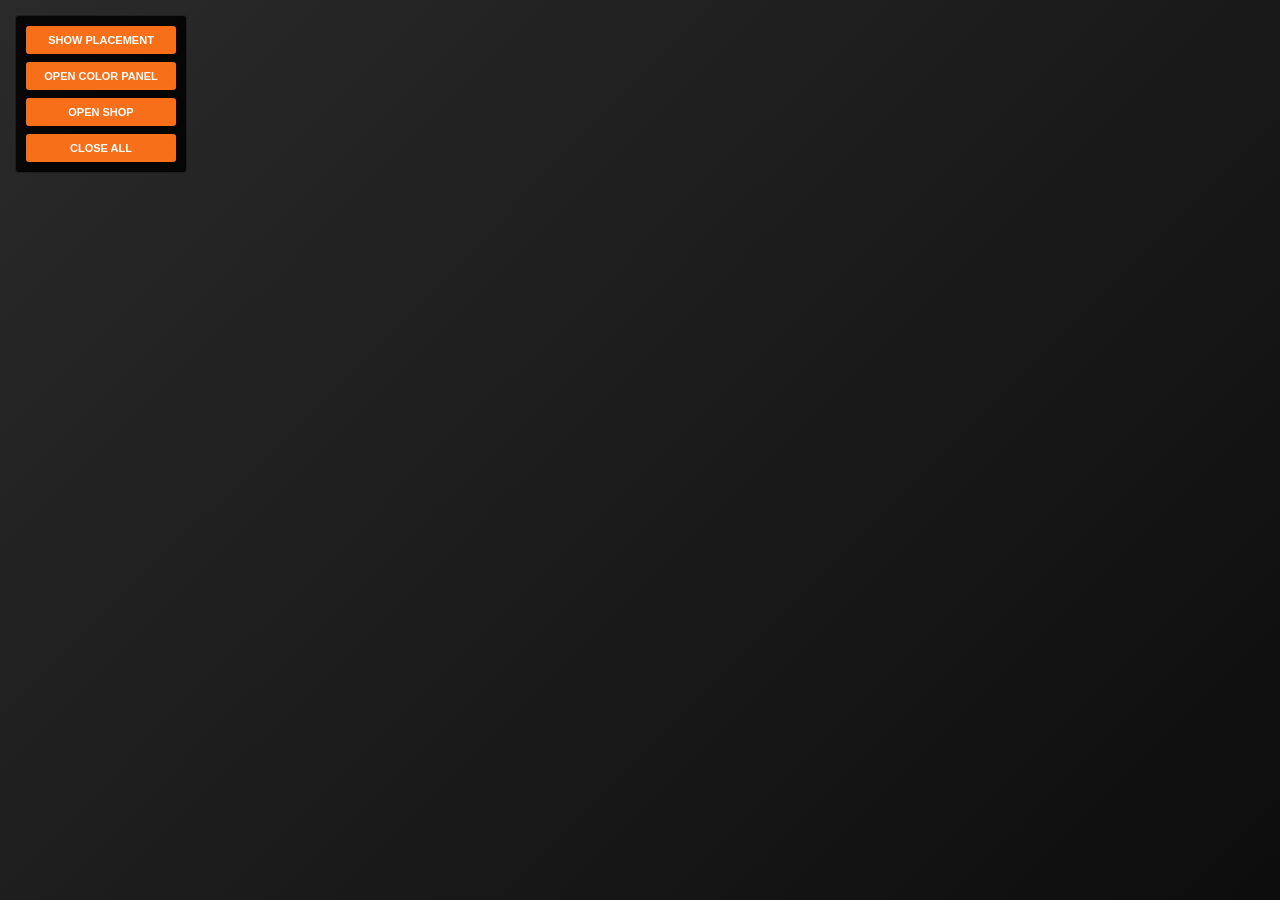
==== html/preview.html @ 8e9c678b "Add files via upload" ====
<!DOCTYPE html>
<html lang="en">
<head>
    <meta charset="UTF-8">
    <meta name="viewport" content="width=device-width, initial-scale=1.0">
    <title>CB Lighting - UI Preview</title>
    <link rel="stylesheet" href="https://cdnjs.cloudflare.com/ajax/libs/font-awesome/6.4.0/css/all.min.css">
    <style>
        body {
            margin: 0;
            padding: 0;
            font-family: 'Segoe UI', Roboto, Arial, sans-serif;
            background-color: #121212;
            background-image: linear-gradient(135deg, #2a2a2a 0%, #0d0d0d 100%);
            overflow: hidden;
            color: #fff;
            height: 100vh;
        }

        /* --- Dev Menu for Preview --- */
        #dev-menu {
            position: fixed;
            top: 15px;
            left: 15px;
            background: rgba(0, 0, 0, 0.85);
            border: 1px solid rgba(255, 255, 255, 0.1);
            padding: 10px;
            border-radius: 4px;
            display: flex;
            flex-direction: column;
            gap: 8px;
            z-index: 9999;
        }
        #dev-menu button {
            background: #F86F1A;
            color: #fff;
            border: none;
            padding: 8px 12px;
            border-radius: 3px;
            cursor: pointer;
            font-weight: 700;
            text-transform: uppercase;
            font-size: 11px;
            min-width: 150px;
        }
        #dev-menu button:hover {
            background: #d65f12;
        }

        #container {
            width: 100vw;
            height: 100vh;
            position: absolute;
            top: 0;
            left: 0;
            pointer-events: none;
        }

        /* =============================================
           1. Placement UI (Floating Keycaps Style)
           ============================================= */
        #placement-ui {
            position: absolute;
            bottom: 8%;
            left: 50%;
            transform: translateX(-50%);
            display: none; /* Hidden by default for preview */
            flex-direction: column;
            align-items: center;
            gap: 18px;
            pointer-events: all;
        }
        .ui-title {
            background: transparent;
            padding: 0;
            margin-bottom: 5px; /* Added slight margin since the line is gone */
            color: rgba(255, 255, 255, 0.95);
            font-size: 13px;
            font-weight: 800;
            letter-spacing: 3px;
            text-transform: uppercase;
            text-shadow: 0 2px 8px rgba(0,0,0,0.9);
            position: relative;
        }
        
        /* Line removed */
        
        .ui-card {
            background: transparent !important;
            border: none !important;
            box-shadow: none !important;
            padding: 0;
            border-radius: 0;
            backdrop-filter: none !important;
        }
        #ui-controls {
            display: flex;
            flex-direction: row;
            align-items: center;
            gap: 0;
        }
        .control-group {
            display: flex;
            flex-direction: column;
            align-items: center;
            gap: 8px;
            padding: 0 18px;
        }
        .control-divider {
            width: 1px;
            height: 40px;
            background: linear-gradient(to bottom, transparent, rgba(255, 255, 255, 0.15), transparent);
        }
        .control-btn {
            background: transparent;
            border: none;
            display: flex;
            flex-direction: column;
            align-items: center;
            gap: 10px;
        }
        .control-btn .ctrl-key {
            background: linear-gradient(145deg, #ffffff, #e6e6e6);
            color: #1a1a1a;
            min-width: 42px;
            height: 42px;
            padding: 0 10px;
            display: flex;
            align-items: center;
            justify-content: center;
            border-radius: 8px;
            font-size: 14px;
            font-weight: 800;
            box-shadow: 
                0 4px 6px rgba(0,0,0,0.4), 
                0 2px 4px rgba(0,0,0,0.3),
                inset 0 -2px 0 rgba(0,0,0,0.1),
                inset 0 1px 0 rgba(255,255,255,0.8);
            box-sizing: border-box;
        }
        .control-btn .ctrl-text {
            color: rgba(255, 255, 255, 0.85);
            font-size: 10px;
            font-weight: 700;
            text-transform: uppercase;
            letter-spacing: 1px;
            text-shadow: 0 1px 4px rgba(0,0,0,0.8); 
            white-space: nowrap;
        }

        /* =============================================
           GTA V Native UI Shared Styles (Semi-circle 10% Orange Gradient)
           ============================================= */
        .gta-ui-card {
            /* 50% transparency black with a 10% orange radial gradient at the bottom */
            background: radial-gradient(circle at 50% 120%, rgba(248, 111, 26, 0.1) 0%, rgba(0, 0, 0, 0.5) 60%);
            backdrop-filter: blur(6px);
            border: 1px solid rgba(255,255,255,0.05);
            border-radius: 4px;
            box-shadow: 0 0 20px rgba(0,0,0,0.5);
            color: #fff;
        }

        .gta-label {
            color: rgba(255,255,255,0.6);
            font-size: 11px;
            font-weight: 700;
            text-transform: uppercase;
            letter-spacing: 0.5px;
        }
        .gta-action {
            color: #F86F1A;
            font-size: 11px;
            font-weight: 700;
            text-transform: uppercase;
            cursor: pointer;
        }
        .gta-title {
            color: #ffffff;
            font-size: 18px;
            font-weight: 800;
            margin: 0;
            text-transform: uppercase;
            letter-spacing: -0.5px;
        }
        .gta-btn {
            background: #F86F1A;
            color: #fff;
            border: none;
            padding: 10px 20px;
            border-radius: 3px;
            font-size: 12px;
            font-weight: 700;
            text-transform: uppercase;
            cursor: pointer;
            transition: background 0.2s;
        }
        .gta-btn:hover { background: #d65f12; }
        .gta-btn-ghost {
            background: transparent;
            color: #F86F1A;
            border: 1px solid #F86F1A;
            padding: 8px 16px;
            border-radius: 3px;
            font-size: 12px;
            font-weight: 700;
            text-transform: uppercase;
            cursor: pointer;
        }
        .gta-btn-ghost:hover { background: rgba(248, 111, 26, 0.1); }

        /* =============================================
           2. Control Panel UI (GTA V Style)
           ============================================= */
        #control-panel-ui {
            position: absolute;
            top: 50%;
            left: 50%;
            transform: translate(-50%, -50%);
            pointer-events: all;
            display: none; /* Hidden by default for preview */
            width: 380px;
        }
        .cp-header {
            display: flex;
            justify-content: space-between;
            align-items: center;
            padding: 12px 20px;
            border-bottom: 1px solid rgba(255,255,255,0.1);
        }
        .cp-body {
            padding: 20px;
            display: flex;
            gap: 20px;
        }
        .cp-wheel-container {
            position: relative;
            width: 140px;
            height: 140px;
            flex-shrink: 0;
        }
        #color-wheel {
            width: 140px;
            height: 140px;
            border-radius: 50%;
            cursor: crosshair;
        }
        #wheel-cursor {
            position: absolute;
            width: 12px;
            height: 12px;
            border: 2px solid #fff;
            border-radius: 50%;
            pointer-events: none;
            transform: translate(-50%, -50%);
            top: 50%;
            left: 50%;
        }
        .cp-sliders {
            display: flex;
            flex-direction: column;
            gap: 15px;
            flex-grow: 1;
            justify-content: center;
        }
        .cp-slider-block {
            display: flex;
            flex-direction: column;
            gap: 5px;
        }
        .cp-slider-label {
            display: flex;
            justify-content: space-between;
            font-size: 11px;
            color: rgba(255,255,255,0.6);
            font-weight: 700;
            text-transform: uppercase;
        }
        .cp-slider-label span:last-child {
            color: #fff;
        }
        .cp-slider-track {
            position: relative;
            width: 100%;
            height: 8px;
            background: #111;
            border-radius: 4px;
            cursor: pointer;
        }
        .cp-slider-fill {
            position: absolute;
            height: 100%;
            border-radius: 4px;
            background: rgba(255,255,255,0.8);
        }
        .cp-slider-handle {
            position: absolute;
            width: 14px;
            height: 14px;
            background: #fff;
            border-radius: 50%;
            top: 50%;
            transform: translate(-50%, -50%);
            box-shadow: 0 0 2px rgba(0,0,0,0.8);
        }
        .cp-footer {
            padding: 15px 20px;
            display: flex;
            justify-content: space-between;
            gap: 10px;
            border-top: 1px solid rgba(255,255,255,0.1);
        }
        .cp-footer button {
            flex: 1;
            padding: 8px;
            font-size: 11px;
        }

        /* =============================================
           3. Shop UI (GTA V Style)
           ============================================= */
        #shop-ui {
            position: absolute;
            top: 0;
            left: 0;
            width: 100%;
            height: 100%;
            display: none; /* Hidden by default for preview */
            justify-content: center;
            align-items: center;
            pointer-events: all;
            background: rgba(0,0,0,0.6);
            backdrop-filter: blur(2px);
        }
        .shop-card {
            width: 450px;
            max-height: 80vh;
            overflow: hidden;
            display: flex;
            flex-direction: column;
        }
        .shop-header {
            display: flex;
            justify-content: space-between;
            align-items: center;
            padding: 12px 20px;
            border-bottom: 1px solid rgba(255,255,255,0.05);
        }
        .shop-items-container {
            overflow-y: auto;
            flex-grow: 1;
        }
        .shop-item {
            padding: 15px 20px;
            display: flex;
            gap: 15px;
            align-items: center;
            border-bottom: 1px solid rgba(255,255,255,0.05);
        }
        .shop-item-icon {
            width: 60px;
            height: 60px;
            background: rgba(255,255,255,0.05);
            border: 1px solid rgba(255,255,255,0.1);
            display: flex;
            align-items: center;
            justify-content: center;
            flex-shrink: 0;
            font-size: 24px;
            color: #F86F1A;
        }
        .shop-item-details {
            flex-grow: 1;
            display: flex;
            flex-direction: column;
        }
        .item-info h3 {
            margin: 0 0 4px 0;
            color: #fff;
            font-size: 15px;
            font-weight: 700;
            text-transform: uppercase;
        }
        .item-info p {
            margin: 0;
            color: rgba(255,255,255,0.6);
            font-size: 12px;
            line-height: 1.3;
        }
        .shop-item-actions {
            display: flex;
            flex-direction: column;
            align-items: flex-end;
            gap: 8px;
        }
        .item-price {
            color: #fff;
            font-size: 14px;
            font-weight: 700;
        }
        .coming-soon {
            opacity: 0.5;
            pointer-events: none;
        }
        .coming-soon-tag {
            color: rgba(255,255,255,0.6);
            font-size: 11px;
            font-weight: 700;
            text-transform: uppercase;
            border: 1px solid rgba(255,255,255,0.2);
            padding: 4px 8px;
            border-radius: 3px;
        }
        .shop-footer {
            padding: 15px 20px;
            display: flex;
            justify-content: space-between;
            align-items: center;
            border-top: 1px solid rgba(255,255,255,0.1);
        }
        .shop-price {
            color: rgba(255,255,255,0.8);
            font-size: 11px;
            font-weight: 700;
            text-transform: uppercase;
        }
        .shop-price span {
            color: #fff;
            font-size: 16px;
            margin-left: 5px;
        }
    </style>
</head>
<body>
    <div id="dev-menu">
        <button onclick="mockShowPlacement()">Show Placement</button>
        <button onclick="mockOpenControl()">Open Color Panel</button>
        <button onclick="mockOpenShop()">Open Shop</button>
        <button onclick="closeAll()">Close All</button>
    </div>

    <div id="container">
        <!-- 1. Placement UI -->
        <div id="placement-ui">
            <div class="ui-title">LIGHTING CONTROLS</div>
            <div class="ui-card">
                <div id="ui-controls">
                    <div class="control-group">
                        <div class="control-btn">
                            <div class="ctrl-key">E</div>
                            <div class="ctrl-text">Place</div>
                        </div>
                    </div>
                    <div class="control-divider"></div>
                    <div class="control-group">
                        <div class="control-btn">
                            <div class="ctrl-key">BACK</div>
                            <div class="ctrl-text">Cancel</div>
                        </div>
                    </div>
                    <div class="control-divider"></div>
                    <div class="control-group">
                        <div class="control-btn">
                            <div class="ctrl-key">↑</div>
                            <div class="ctrl-text">Height Up</div>
                        </div>
                    </div>
                    <div class="control-divider"></div>
                    <div class="control-group">
                        <div class="control-btn">
                            <div class="ctrl-key">↓</div>
                            <div class="ctrl-text">Height Down</div>
                        </div>
                    </div>
                    <div class="control-divider"></div>
                    <div class="control-group">
                        <div class="control-btn">
                            <div class="ctrl-key">←</div>
                            <div class="ctrl-text">Rotate</div>
                        </div>
                    </div>
                </div>
            </div>
        </div>

        <!-- 2. Control Panel UI -->
        <div id="control-panel-ui" class="gta-ui-card">
            <div class="cp-header">
                <div class="gta-title">LIGHTING CONTROL</div>
                <span class="gta-action" onclick="mockCloseControl()">Close</span>
            </div>
            <div class="cp-body">
                <div class="cp-wheel-container">
                    <canvas id="color-wheel" width="140" height="140"></canvas>
                    <div id="wheel-cursor"></div>
                </div>
                <div class="cp-sliders">
                    <div class="cp-slider-block">
                        <div class="cp-slider-label">
                            <span>Brightness</span>
                            <span>8.0</span>
                        </div>
                        <div class="cp-slider-track">
                            <div class="cp-slider-fill" style="width: 80%;"></div>
                            <div class="cp-slider-handle" style="left: 80%;"></div>
                        </div>
                    </div>
                    <div class="cp-slider-block">
                        <div class="cp-slider-label">
                            <span>Distance</span>
                            <span>25.0</span>
                        </div>
                        <div class="cp-slider-track">
                            <div class="cp-slider-fill" style="width: 50%;"></div>
                            <div class="cp-slider-handle" style="left: 50%;"></div>
                        </div>
                    </div>
                    <div class="cp-slider-block">
                        <div class="cp-slider-label">
                            <span>Width</span>
                            <span>25.0</span>
                        </div>
                        <div class="cp-slider-track">
                            <div class="cp-slider-fill" style="width: 50%;"></div>
                            <div class="cp-slider-handle" style="left: 50%;"></div>
                        </div>
                    </div>
                </div>
            </div>
            <div class="cp-footer">
                <button class="gta-btn-ghost">Sync All</button>
                <button class="gta-btn-ghost">Cancel</button>
                <button class="gta-btn">Save</button>
            </div>
        </div>

        <!-- 3. Shop UI -->
        <div id="shop-ui">
            <div class="shop-card gta-ui-card">
                <div class="shop-header">
                    <div class="gta-title">STUDIO EQUIPMENT</div>
                    <span class="gta-action" onclick="mockCloseShop()">Close</span>
                </div>
                <div class="shop-items-container">
                    <div class="shop-item">
                        <div class="shop-item-icon">
                            <i class="fa-solid fa-lightbulb"></i>
                        </div>
                        <div class="shop-item-details">
                            <div class="item-info">
                                <h3>Studio Light</h3>
                                <p>High-end RGB studio light with precise placement.</p>
                            </div>
                        </div>
                        <div class="shop-item-actions">
                            <div class="item-price">$500</div>
                            <button class="gta-btn-ghost">Add to Cart</button>
                        </div>
                    </div>

                    <div class="shop-item coming-soon">
                        <div class="shop-item-icon">
                            <i class="fa-solid fa-question"></i>
                        </div>
                        <div class="shop-item-details">
                            <div class="item-info">
                                <h3>Omni Tube Light</h3>
                                <p>360-degree omni-directional tube light.</p>
                            </div>
                        </div>
                        <div class="shop-item-actions">
                            <div class="item-price">$750</div>
                            <div class="coming-soon-tag">Coming Soon</div>
                        </div>
                    </div>
                </div>
                <div class="shop-footer">
                    <div class="shop-price">Total: <span>$0</span></div>
                    <button class="gta-btn">Checkout</button>
                </div>
            </div>
        </div>
    </div>

    <script>
        // Mock Dev Functions
        function closeAll() {
            document.getElementById('placement-ui').style.display = 'none';
            document.getElementById('control-panel-ui').style.display = 'none';
            document.getElementById('shop-ui').style.display = 'none';
        }
        function mockShowPlacement() { closeAll(); document.getElementById('placement-ui').style.display = 'flex'; }
        function mockOpenControl() { closeAll(); document.getElementById('control-panel-ui').style.display = 'block'; drawColorWheel(); }
        function mockCloseControl() { document.getElementById('control-panel-ui').style.display = 'none'; }
        function mockOpenShop() { closeAll(); document.getElementById('shop-ui').style.display = 'flex'; }
        function mockCloseShop() { document.getElementById('shop-ui').style.display = 'none'; }

        // Canvas Logic
        const wheelCanvas = document.getElementById('color-wheel');
        const wheelCtx = wheelCanvas.getContext('2d');
        const wheelSize = wheelCanvas.width;
        const wheelCenter = wheelSize / 2;

        function hsvToRgb(h, s, v) {
            let r, g, b;
            let i = Math.floor(h / 60) % 6;
            let f = h / 60 - Math.floor(h / 60);
            let p = v * (1 - s);
            let q = v * (1 - f * s);
            let t = v * (1 - (1 - f) * s);
            switch(i) {
                case 0: r = v; g = t; b = p; break;
                case 1: r = q; g = v; b = p; break;
                case 2: r = p; g = v; b = t; break;
                case 3: r = p; g = q; b = v; break;
                case 4: r = t; g = p; b = v; break;
                case 5: r = v; g = p; b = q; break;
            }
            return [Math.round(r * 255), Math.round(g * 255), Math.round(b * 255)];
        }

        function drawColorWheel() {
            const img = wheelCtx.createImageData(wheelSize, wheelSize);
            for(let y = 0; y < wheelSize; y++) {
                for(let x = 0; x < wheelSize; x++) {
                    const i = (y * wheelSize + x) * 4;
                    const dx = x - wheelCenter;
                    const dy = y - wheelCenter;
                    const dist = Math.sqrt(dx*dx + dy*dy);
                    if(dist <= wheelCenter) {
                        let angle = Math.atan2(dy, dx);
                        if(angle < 0) angle += Math.PI * 2;
                        let hue = (angle * 180 / Math.PI);
                        let sat = dist / wheelCenter;
                        let [r, g, b] = hsvToRgb(hue, sat, 1);
                        img.data[i] = r;
                        img.data[i+1] = g;
                        img.data[i+2] = b;
                        img.data[i+3] = 255;
                    }
                }
            }
            wheelCtx.putImageData(img, 0, 0);
        }
    </script>
</body>
</html>
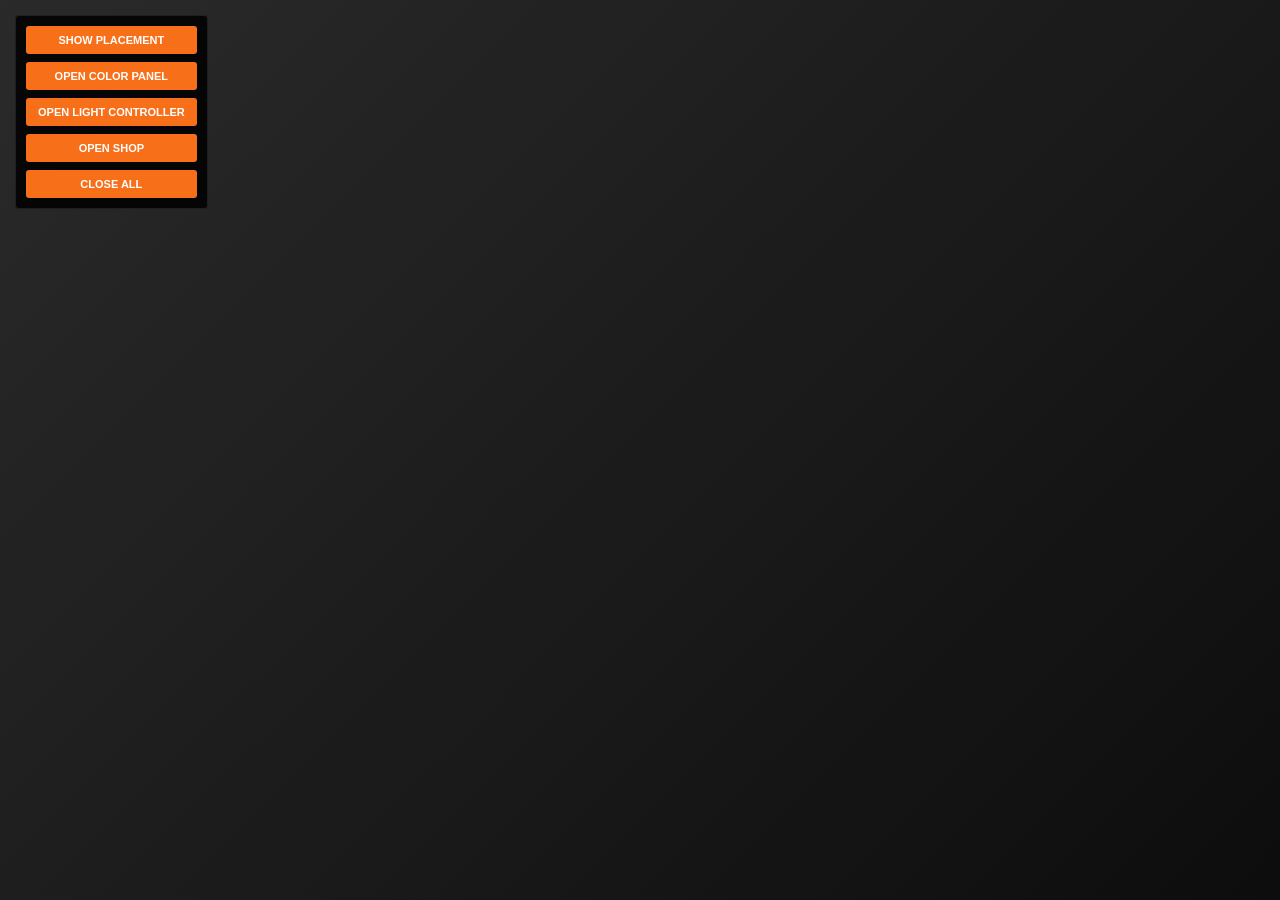
==== commit e6e6266c: "Add files via upload Updated NUI & Added Light Control Tablet." ====
--- a/html/preview.html
+++ b/html/preview.html
@@ -1,647 +1,787 @@
-<!DOCTYPE html>
-<html lang="en">
-<head>
-    <meta charset="UTF-8">
-    <meta name="viewport" content="width=device-width, initial-scale=1.0">
-    <title>CB Lighting - UI Preview</title>
-    <link rel="stylesheet" href="https://cdnjs.cloudflare.com/ajax/libs/font-awesome/6.4.0/css/all.min.css">
-    <style>
-        body {
-            margin: 0;
-            padding: 0;
-            font-family: 'Segoe UI', Roboto, Arial, sans-serif;
-            background-color: #121212;
-            background-image: linear-gradient(135deg, #2a2a2a 0%, #0d0d0d 100%);
-            overflow: hidden;
-            color: #fff;
-            height: 100vh;
-        }
-
-        /* --- Dev Menu for Preview --- */
-        #dev-menu {
-            position: fixed;
-            top: 15px;
-            left: 15px;
-            background: rgba(0, 0, 0, 0.85);
-            border: 1px solid rgba(255, 255, 255, 0.1);
-            padding: 10px;
-            border-radius: 4px;
-            display: flex;
-            flex-direction: column;
-            gap: 8px;
-            z-index: 9999;
-        }
-        #dev-menu button {
-            background: #F86F1A;
-            color: #fff;
-            border: none;
-            padding: 8px 12px;
-            border-radius: 3px;
-            cursor: pointer;
-            font-weight: 700;
-            text-transform: uppercase;
-            font-size: 11px;
-            min-width: 150px;
-        }
-        #dev-menu button:hover {
-            background: #d65f12;
-        }
-
-        #container {
-            width: 100vw;
-            height: 100vh;
-            position: absolute;
-            top: 0;
-            left: 0;
-            pointer-events: none;
-        }
-
-        /* =============================================
-           1. Placement UI (Floating Keycaps Style)
-           ============================================= */
-        #placement-ui {
-            position: absolute;
-            bottom: 8%;
-            left: 50%;
-            transform: translateX(-50%);
-            display: none; /* Hidden by default for preview */
-            flex-direction: column;
-            align-items: center;
-            gap: 18px;
-            pointer-events: all;
-        }
-        .ui-title {
-            background: transparent;
-            padding: 0;
-            margin-bottom: 5px; /* Added slight margin since the line is gone */
-            color: rgba(255, 255, 255, 0.95);
-            font-size: 13px;
-            font-weight: 800;
-            letter-spacing: 3px;
-            text-transform: uppercase;
-            text-shadow: 0 2px 8px rgba(0,0,0,0.9);
-            position: relative;
-        }
-        
-        /* Line removed */
-        
-        .ui-card {
-            background: transparent !important;
-            border: none !important;
-            box-shadow: none !important;
-            padding: 0;
-            border-radius: 0;
-            backdrop-filter: none !important;
-        }
-        #ui-controls {
-            display: flex;
-            flex-direction: row;
-            align-items: center;
-            gap: 0;
-        }
-        .control-group {
-            display: flex;
-            flex-direction: column;
-            align-items: center;
-            gap: 8px;
-            padding: 0 18px;
-        }
-        .control-divider {
-            width: 1px;
-            height: 40px;
-            background: linear-gradient(to bottom, transparent, rgba(255, 255, 255, 0.15), transparent);
-        }
-        .control-btn {
-            background: transparent;
-            border: none;
-            display: flex;
-            flex-direction: column;
-            align-items: center;
-            gap: 10px;
-        }
-        .control-btn .ctrl-key {
-            background: linear-gradient(145deg, #ffffff, #e6e6e6);
-            color: #1a1a1a;
-            min-width: 42px;
-            height: 42px;
-            padding: 0 10px;
-            display: flex;
-            align-items: center;
-            justify-content: center;
-            border-radius: 8px;
-            font-size: 14px;
-            font-weight: 800;
-            box-shadow: 
-                0 4px 6px rgba(0,0,0,0.4), 
-                0 2px 4px rgba(0,0,0,0.3),
-                inset 0 -2px 0 rgba(0,0,0,0.1),
-                inset 0 1px 0 rgba(255,255,255,0.8);
-            box-sizing: border-box;
-        }
-        .control-btn .ctrl-text {
-            color: rgba(255, 255, 255, 0.85);
-            font-size: 10px;
-            font-weight: 700;
-            text-transform: uppercase;
-            letter-spacing: 1px;
-            text-shadow: 0 1px 4px rgba(0,0,0,0.8); 
-            white-space: nowrap;
-        }
-
-        /* =============================================
-           GTA V Native UI Shared Styles (Semi-circle 10% Orange Gradient)
-           ============================================= */
-        .gta-ui-card {
-            /* 50% transparency black with a 10% orange radial gradient at the bottom */
-            background: radial-gradient(circle at 50% 120%, rgba(248, 111, 26, 0.1) 0%, rgba(0, 0, 0, 0.5) 60%);
-            backdrop-filter: blur(6px);
-            border: 1px solid rgba(255,255,255,0.05);
-            border-radius: 4px;
-            box-shadow: 0 0 20px rgba(0,0,0,0.5);
-            color: #fff;
-        }
-
-        .gta-label {
-            color: rgba(255,255,255,0.6);
-            font-size: 11px;
-            font-weight: 700;
-            text-transform: uppercase;
-            letter-spacing: 0.5px;
-        }
-        .gta-action {
-            color: #F86F1A;
-            font-size: 11px;
-            font-weight: 700;
-            text-transform: uppercase;
-            cursor: pointer;
-        }
-        .gta-title {
-            color: #ffffff;
-            font-size: 18px;
-            font-weight: 800;
-            margin: 0;
-            text-transform: uppercase;
-            letter-spacing: -0.5px;
-        }
-        .gta-btn {
-            background: #F86F1A;
-            color: #fff;
-            border: none;
-            padding: 10px 20px;
-            border-radius: 3px;
-            font-size: 12px;
-            font-weight: 700;
-            text-transform: uppercase;
-            cursor: pointer;
-            transition: background 0.2s;
-        }
-        .gta-btn:hover { background: #d65f12; }
-        .gta-btn-ghost {
-            background: transparent;
-            color: #F86F1A;
-            border: 1px solid #F86F1A;
-            padding: 8px 16px;
-            border-radius: 3px;
-            font-size: 12px;
-            font-weight: 700;
-            text-transform: uppercase;
-            cursor: pointer;
-        }
-        .gta-btn-ghost:hover { background: rgba(248, 111, 26, 0.1); }
-
-        /* =============================================
-           2. Control Panel UI (GTA V Style)
-           ============================================= */
-        #control-panel-ui {
-            position: absolute;
-            top: 50%;
-            left: 50%;
-            transform: translate(-50%, -50%);
-            pointer-events: all;
-            display: none; /* Hidden by default for preview */
-            width: 380px;
-        }
-        .cp-header {
-            display: flex;
-            justify-content: space-between;
-            align-items: center;
-            padding: 12px 20px;
-            border-bottom: 1px solid rgba(255,255,255,0.1);
-        }
-        .cp-body {
-            padding: 20px;
-            display: flex;
-            gap: 20px;
-        }
-        .cp-wheel-container {
-            position: relative;
-            width: 140px;
-            height: 140px;
-            flex-shrink: 0;
-        }
-        #color-wheel {
-            width: 140px;
-            height: 140px;
-            border-radius: 50%;
-            cursor: crosshair;
-        }
-        #wheel-cursor {
-            position: absolute;
-            width: 12px;
-            height: 12px;
-            border: 2px solid #fff;
-            border-radius: 50%;
-            pointer-events: none;
-            transform: translate(-50%, -50%);
-            top: 50%;
-            left: 50%;
-        }
-        .cp-sliders {
-            display: flex;
-            flex-direction: column;
-            gap: 15px;
-            flex-grow: 1;
-            justify-content: center;
-        }
-        .cp-slider-block {
-            display: flex;
-            flex-direction: column;
-            gap: 5px;
-        }
-        .cp-slider-label {
-            display: flex;
-            justify-content: space-between;
-            font-size: 11px;
-            color: rgba(255,255,255,0.6);
-            font-weight: 700;
-            text-transform: uppercase;
-        }
-        .cp-slider-label span:last-child {
-            color: #fff;
-        }
-        .cp-slider-track {
-            position: relative;
-            width: 100%;
-            height: 8px;
-            background: #111;
-            border-radius: 4px;
-            cursor: pointer;
-        }
-        .cp-slider-fill {
-            position: absolute;
-            height: 100%;
-            border-radius: 4px;
-            background: rgba(255,255,255,0.8);
-        }
-        .cp-slider-handle {
-            position: absolute;
-            width: 14px;
-            height: 14px;
-            background: #fff;
-            border-radius: 50%;
-            top: 50%;
-            transform: translate(-50%, -50%);
-            box-shadow: 0 0 2px rgba(0,0,0,0.8);
-        }
-        .cp-footer {
-            padding: 15px 20px;
-            display: flex;
-            justify-content: space-between;
-            gap: 10px;
-            border-top: 1px solid rgba(255,255,255,0.1);
-        }
-        .cp-footer button {
-            flex: 1;
-            padding: 8px;
-            font-size: 11px;
-        }
-
-        /* =============================================
-           3. Shop UI (GTA V Style)
-           ============================================= */
-        #shop-ui {
-            position: absolute;
-            top: 0;
-            left: 0;
-            width: 100%;
-            height: 100%;
-            display: none; /* Hidden by default for preview */
-            justify-content: center;
-            align-items: center;
-            pointer-events: all;
-            background: rgba(0,0,0,0.6);
-            backdrop-filter: blur(2px);
-        }
-        .shop-card {
-            width: 450px;
-            max-height: 80vh;
-            overflow: hidden;
-            display: flex;
-            flex-direction: column;
-        }
-        .shop-header {
-            display: flex;
-            justify-content: space-between;
-            align-items: center;
-            padding: 12px 20px;
-            border-bottom: 1px solid rgba(255,255,255,0.05);
-        }
-        .shop-items-container {
-            overflow-y: auto;
-            flex-grow: 1;
-        }
-        .shop-item {
-            padding: 15px 20px;
-            display: flex;
-            gap: 15px;
-            align-items: center;
-            border-bottom: 1px solid rgba(255,255,255,0.05);
-        }
-        .shop-item-icon {
-            width: 60px;
-            height: 60px;
-            background: rgba(255,255,255,0.05);
-            border: 1px solid rgba(255,255,255,0.1);
-            display: flex;
-            align-items: center;
-            justify-content: center;
-            flex-shrink: 0;
-            font-size: 24px;
-            color: #F86F1A;
-        }
-        .shop-item-details {
-            flex-grow: 1;
-            display: flex;
-            flex-direction: column;
-        }
-        .item-info h3 {
-            margin: 0 0 4px 0;
-            color: #fff;
-            font-size: 15px;
-            font-weight: 700;
-            text-transform: uppercase;
-        }
-        .item-info p {
-            margin: 0;
-            color: rgba(255,255,255,0.6);
-            font-size: 12px;
-            line-height: 1.3;
-        }
-        .shop-item-actions {
-            display: flex;
-            flex-direction: column;
-            align-items: flex-end;
-            gap: 8px;
-        }
-        .item-price {
-            color: #fff;
-            font-size: 14px;
-            font-weight: 700;
-        }
-        .coming-soon {
-            opacity: 0.5;
-            pointer-events: none;
-        }
-        .coming-soon-tag {
-            color: rgba(255,255,255,0.6);
-            font-size: 11px;
-            font-weight: 700;
-            text-transform: uppercase;
-            border: 1px solid rgba(255,255,255,0.2);
-            padding: 4px 8px;
-            border-radius: 3px;
-        }
-        .shop-footer {
-            padding: 15px 20px;
-            display: flex;
-            justify-content: space-between;
-            align-items: center;
-            border-top: 1px solid rgba(255,255,255,0.1);
-        }
-        .shop-price {
-            color: rgba(255,255,255,0.8);
-            font-size: 11px;
-            font-weight: 700;
-            text-transform: uppercase;
-        }
-        .shop-price span {
-            color: #fff;
-            font-size: 16px;
-            margin-left: 5px;
-        }
-    </style>
-</head>
-<body>
-    <div id="dev-menu">
-        <button onclick="mockShowPlacement()">Show Placement</button>
-        <button onclick="mockOpenControl()">Open Color Panel</button>
-        <button onclick="mockOpenShop()">Open Shop</button>
-        <button onclick="closeAll()">Close All</button>
-    </div>
-
-    <div id="container">
-        <!-- 1. Placement UI -->
-        <div id="placement-ui">
-            <div class="ui-title">LIGHTING CONTROLS</div>
-            <div class="ui-card">
-                <div id="ui-controls">
-                    <div class="control-group">
-                        <div class="control-btn">
-                            <div class="ctrl-key">E</div>
-                            <div class="ctrl-text">Place</div>
-                        </div>
-                    </div>
-                    <div class="control-divider"></div>
-                    <div class="control-group">
-                        <div class="control-btn">
-                            <div class="ctrl-key">BACK</div>
-                            <div class="ctrl-text">Cancel</div>
-                        </div>
-                    </div>
-                    <div class="control-divider"></div>
-                    <div class="control-group">
-                        <div class="control-btn">
-                            <div class="ctrl-key">↑</div>
-                            <div class="ctrl-text">Height Up</div>
-                        </div>
-                    </div>
-                    <div class="control-divider"></div>
-                    <div class="control-group">
-                        <div class="control-btn">
-                            <div class="ctrl-key">↓</div>
-                            <div class="ctrl-text">Height Down</div>
-                        </div>
-                    </div>
-                    <div class="control-divider"></div>
-                    <div class="control-group">
-                        <div class="control-btn">
-                            <div class="ctrl-key">←</div>
-                            <div class="ctrl-text">Rotate</div>
-                        </div>
-                    </div>
-                </div>
-            </div>
-        </div>
-
-        <!-- 2. Control Panel UI -->
-        <div id="control-panel-ui" class="gta-ui-card">
-            <div class="cp-header">
-                <div class="gta-title">LIGHTING CONTROL</div>
-                <span class="gta-action" onclick="mockCloseControl()">Close</span>
-            </div>
-            <div class="cp-body">
-                <div class="cp-wheel-container">
-                    <canvas id="color-wheel" width="140" height="140"></canvas>
-                    <div id="wheel-cursor"></div>
-                </div>
-                <div class="cp-sliders">
-                    <div class="cp-slider-block">
-                        <div class="cp-slider-label">
-                            <span>Brightness</span>
-                            <span>8.0</span>
-                        </div>
-                        <div class="cp-slider-track">
-                            <div class="cp-slider-fill" style="width: 80%;"></div>
-                            <div class="cp-slider-handle" style="left: 80%;"></div>
-                        </div>
-                    </div>
-                    <div class="cp-slider-block">
-                        <div class="cp-slider-label">
-                            <span>Distance</span>
-                            <span>25.0</span>
-                        </div>
-                        <div class="cp-slider-track">
-                            <div class="cp-slider-fill" style="width: 50%;"></div>
-                            <div class="cp-slider-handle" style="left: 50%;"></div>
-                        </div>
-                    </div>
-                    <div class="cp-slider-block">
-                        <div class="cp-slider-label">
-                            <span>Width</span>
-                            <span>25.0</span>
-                        </div>
-                        <div class="cp-slider-track">
-                            <div class="cp-slider-fill" style="width: 50%;"></div>
-                            <div class="cp-slider-handle" style="left: 50%;"></div>
-                        </div>
-                    </div>
-                </div>
-            </div>
-            <div class="cp-footer">
-                <button class="gta-btn-ghost">Sync All</button>
-                <button class="gta-btn-ghost">Cancel</button>
-                <button class="gta-btn">Save</button>
-            </div>
-        </div>
-
-        <!-- 3. Shop UI -->
-        <div id="shop-ui">
-            <div class="shop-card gta-ui-card">
-                <div class="shop-header">
-                    <div class="gta-title">STUDIO EQUIPMENT</div>
-                    <span class="gta-action" onclick="mockCloseShop()">Close</span>
-                </div>
-                <div class="shop-items-container">
-                    <div class="shop-item">
-                        <div class="shop-item-icon">
-                            <i class="fa-solid fa-lightbulb"></i>
-                        </div>
-                        <div class="shop-item-details">
-                            <div class="item-info">
-                                <h3>Studio Light</h3>
-                                <p>High-end RGB studio light with precise placement.</p>
-                            </div>
-                        </div>
-                        <div class="shop-item-actions">
-                            <div class="item-price">$500</div>
-                            <button class="gta-btn-ghost">Add to Cart</button>
-                        </div>
-                    </div>
-
-                    <div class="shop-item coming-soon">
-                        <div class="shop-item-icon">
-                            <i class="fa-solid fa-question"></i>
-                        </div>
-                        <div class="shop-item-details">
-                            <div class="item-info">
-                                <h3>Omni Tube Light</h3>
-                                <p>360-degree omni-directional tube light.</p>
-                            </div>
-                        </div>
-                        <div class="shop-item-actions">
-                            <div class="item-price">$750</div>
-                            <div class="coming-soon-tag">Coming Soon</div>
-                        </div>
-                    </div>
-                </div>
-                <div class="shop-footer">
-                    <div class="shop-price">Total: <span>$0</span></div>
-                    <button class="gta-btn">Checkout</button>
-                </div>
-            </div>
-        </div>
-    </div>
-
-    <script>
-        // Mock Dev Functions
-        function closeAll() {
-            document.getElementById('placement-ui').style.display = 'none';
-            document.getElementById('control-panel-ui').style.display = 'none';
-            document.getElementById('shop-ui').style.display = 'none';
-        }
-        function mockShowPlacement() { closeAll(); document.getElementById('placement-ui').style.display = 'flex'; }
-        function mockOpenControl() { closeAll(); document.getElementById('control-panel-ui').style.display = 'block'; drawColorWheel(); }
-        function mockCloseControl() { document.getElementById('control-panel-ui').style.display = 'none'; }
-        function mockOpenShop() { closeAll(); document.getElementById('shop-ui').style.display = 'flex'; }
-        function mockCloseShop() { document.getElementById('shop-ui').style.display = 'none'; }
-
-        // Canvas Logic
-        const wheelCanvas = document.getElementById('color-wheel');
-        const wheelCtx = wheelCanvas.getContext('2d');
-        const wheelSize = wheelCanvas.width;
-        const wheelCenter = wheelSize / 2;
-
-        function hsvToRgb(h, s, v) {
-            let r, g, b;
-            let i = Math.floor(h / 60) % 6;
-            let f = h / 60 - Math.floor(h / 60);
-            let p = v * (1 - s);
-            let q = v * (1 - f * s);
-            let t = v * (1 - (1 - f) * s);
-            switch(i) {
-                case 0: r = v; g = t; b = p; break;
-                case 1: r = q; g = v; b = p; break;
-                case 2: r = p; g = v; b = t; break;
-                case 3: r = p; g = q; b = v; break;
-                case 4: r = t; g = p; b = v; break;
-                case 5: r = v; g = p; b = q; break;
-            }
-            return [Math.round(r * 255), Math.round(g * 255), Math.round(b * 255)];
-        }
-
-        function drawColorWheel() {
-            const img = wheelCtx.createImageData(wheelSize, wheelSize);
-            for(let y = 0; y < wheelSize; y++) {
-                for(let x = 0; x < wheelSize; x++) {
-                    const i = (y * wheelSize + x) * 4;
-                    const dx = x - wheelCenter;
-                    const dy = y - wheelCenter;
-                    const dist = Math.sqrt(dx*dx + dy*dy);
-                    if(dist <= wheelCenter) {
-                        let angle = Math.atan2(dy, dx);
-                        if(angle < 0) angle += Math.PI * 2;
-                        let hue = (angle * 180 / Math.PI);
-                        let sat = dist / wheelCenter;
-                        let [r, g, b] = hsvToRgb(hue, sat, 1);
-                        img.data[i] = r;
-                        img.data[i+1] = g;
-                        img.data[i+2] = b;
-                        img.data[i+3] = 255;
-                    }
-                }
-            }
-            wheelCtx.putImageData(img, 0, 0);
-        }
-    </script>
-</body>
+<!DOCTYPE html>
+<html lang="en">
+<head>
+    <meta charset="UTF-8">
+    <meta name="viewport" content="width=device-width, initial-scale=1.0">
+    <title>CB Lighting - UI Preview</title>
+    <link rel="stylesheet" href="https://cdnjs.cloudflare.com/ajax/libs/font-awesome/6.4.0/css/all.min.css">
+    <style>
+        body {
+            margin: 0;
+            padding: 0;
+            font-family: 'Segoe UI', Roboto, Arial, sans-serif;
+            background-color: #121212;
+            background-image: linear-gradient(135deg, #2a2a2a 0%, #0d0d0d 100%);
+            overflow: hidden;
+            color: #fff;
+            height: 100vh;
+        }
+
+        /* --- Dev Menu for Preview --- */
+        #dev-menu {
+            position: fixed;
+            top: 15px;
+            left: 15px;
+            background: rgba(0, 0, 0, 0.85);
+            border: 1px solid rgba(255, 255, 255, 0.1);
+            padding: 10px;
+            border-radius: 4px;
+            display: flex;
+            flex-direction: column;
+            gap: 8px;
+            z-index: 9999;
+        }
+        #dev-menu button {
+            background: #F86F1A;
+            color: #fff;
+            border: none;
+            padding: 8px 12px;
+            border-radius: 3px;
+            cursor: pointer;
+            font-weight: 700;
+            text-transform: uppercase;
+            font-size: 11px;
+            min-width: 150px;
+        }
+        #dev-menu button:hover {
+            background: #d65f12;
+        }
+
+        #container {
+            width: 100vw;
+            height: 100vh;
+            position: absolute;
+            top: 0;
+            left: 0;
+            pointer-events: none;
+        }
+
+        /* =============================================
+           1. Placement UI (Floating Keycaps Style)
+           ============================================= */
+        #placement-ui {
+            position: absolute;
+            bottom: 8%;
+            left: 50%;
+            transform: translateX(-50%);
+            display: none; /* Hidden by default for preview */
+            flex-direction: column;
+            align-items: center;
+            gap: 18px;
+            pointer-events: all;
+        }
+        .ui-title {
+            background: transparent;
+            padding: 0;
+            margin-bottom: 5px; /* Added slight margin since the line is gone */
+            color: rgba(255, 255, 255, 0.95);
+            font-size: 13px;
+            font-weight: 800;
+            letter-spacing: 3px;
+            text-transform: uppercase;
+            text-shadow: 0 2px 8px rgba(0,0,0,0.9);
+            position: relative;
+        }
+        
+        /* Line removed */
+        
+        .ui-card {
+            background: transparent !important;
+            border: none !important;
+            box-shadow: none !important;
+            padding: 0;
+            border-radius: 0;
+            backdrop-filter: none !important;
+        }
+        #ui-controls {
+            display: flex;
+            flex-direction: row;
+            align-items: center;
+            gap: 0;
+        }
+        .control-group {
+            display: flex;
+            flex-direction: column;
+            align-items: center;
+            gap: 8px;
+            padding: 0 18px;
+        }
+        .control-divider {
+            width: 1px;
+            height: 40px;
+            background: linear-gradient(to bottom, transparent, rgba(255, 255, 255, 0.15), transparent);
+        }
+        .control-btn {
+            background: transparent;
+            border: none;
+            display: flex;
+            flex-direction: column;
+            align-items: center;
+            gap: 10px;
+        }
+        .control-btn .ctrl-key {
+            background: linear-gradient(145deg, #ffffff, #e6e6e6);
+            color: #1a1a1a;
+            min-width: 42px;
+            height: 42px;
+            padding: 0 10px;
+            display: flex;
+            align-items: center;
+            justify-content: center;
+            border-radius: 8px;
+            font-size: 14px;
+            font-weight: 800;
+            box-shadow: 
+                0 4px 6px rgba(0,0,0,0.4), 
+                0 2px 4px rgba(0,0,0,0.3),
+                inset 0 -2px 0 rgba(0,0,0,0.1),
+                inset 0 1px 0 rgba(255,255,255,0.8);
+            box-sizing: border-box;
+        }
+        .control-btn .ctrl-text {
+            color: rgba(255, 255, 255, 0.85);
+            font-size: 10px;
+            font-weight: 700;
+            text-transform: uppercase;
+            letter-spacing: 1px;
+            text-shadow: 0 1px 4px rgba(0,0,0,0.8); 
+            white-space: nowrap;
+        }
+
+        /* =============================================
+           GTA V Native UI Shared Styles (Semi-circle 10% Orange Gradient)
+           ============================================= */
+        .gta-ui-card {
+            /* 50% transparency black with a 10% orange radial gradient at the bottom */
+            background: radial-gradient(circle at 50% 120%, rgba(248, 111, 26, 0.1) 0%, rgba(0, 0, 0, 0.5) 60%);
+            backdrop-filter: blur(6px);
+            border: 1px solid rgba(255,255,255,0.05);
+            border-radius: 4px;
+            box-shadow: 0 0 20px rgba(0,0,0,0.5);
+            color: #fff;
+        }
+
+        .gta-label {
+            color: rgba(255,255,255,0.6);
+            font-size: 11px;
+            font-weight: 700;
+            text-transform: uppercase;
+            letter-spacing: 0.5px;
+        }
+        .gta-action {
+            color: #F86F1A;
+            font-size: 11px;
+            font-weight: 700;
+            text-transform: uppercase;
+            cursor: pointer;
+        }
+        .gta-title {
+            color: #ffffff;
+            font-size: 18px;
+            font-weight: 800;
+            margin: 0;
+            text-transform: uppercase;
+            letter-spacing: -0.5px;
+        }
+        .gta-btn {
+            background: #F86F1A;
+            color: #fff;
+            border: none;
+            padding: 10px 20px;
+            border-radius: 3px;
+            font-size: 12px;
+            font-weight: 700;
+            text-transform: uppercase;
+            cursor: pointer;
+            transition: background 0.2s;
+        }
+        .gta-btn:hover { background: #d65f12; }
+        .gta-btn-ghost {
+            background: transparent;
+            color: #F86F1A;
+            border: 1px solid #F86F1A;
+            padding: 8px 16px;
+            border-radius: 3px;
+            font-size: 12px;
+            font-weight: 700;
+            text-transform: uppercase;
+            cursor: pointer;
+        }
+        .gta-btn-ghost:hover { background: rgba(248, 111, 26, 0.1); }
+
+        /* =============================================
+           2. Control Panel UI (GTA V Style)
+           ============================================= */
+        #control-panel-ui {
+            position: absolute;
+            top: 50%;
+            left: 50%;
+            transform: translate(-50%, -50%);
+            pointer-events: all;
+            display: none; /* Hidden by default for preview */
+            width: 380px;
+        }
+        .cp-header {
+            display: flex;
+            justify-content: space-between;
+            align-items: center;
+            padding: 12px 20px;
+            border-bottom: 1px solid rgba(255,255,255,0.1);
+        }
+        .cp-body {
+            padding: 20px;
+            display: flex;
+            gap: 20px;
+        }
+        .cp-wheel-container {
+            position: relative;
+            width: 140px;
+            height: 140px;
+            flex-shrink: 0;
+        }
+        #color-wheel {
+            width: 140px;
+            height: 140px;
+            border-radius: 50%;
+            cursor: crosshair;
+        }
+        #wheel-cursor {
+            position: absolute;
+            width: 12px;
+            height: 12px;
+            border: 2px solid #fff;
+            border-radius: 50%;
+            pointer-events: none;
+            transform: translate(-50%, -50%);
+            top: 50%;
+            left: 50%;
+        }
+        .cp-sliders {
+            display: flex;
+            flex-direction: column;
+            gap: 15px;
+            flex-grow: 1;
+            justify-content: center;
+        }
+        .cp-slider-block {
+            display: flex;
+            flex-direction: column;
+            gap: 5px;
+        }
+        .cp-slider-label {
+            display: flex;
+            justify-content: space-between;
+            font-size: 11px;
+            color: rgba(255,255,255,0.6);
+            font-weight: 700;
+            text-transform: uppercase;
+        }
+        .cp-slider-label span:last-child {
+            color: #fff;
+        }
+        .cp-slider-track {
+            position: relative;
+            width: 100%;
+            height: 8px;
+            background: #111;
+            border-radius: 4px;
+            cursor: pointer;
+        }
+        .cp-slider-fill {
+            position: absolute;
+            height: 100%;
+            border-radius: 4px;
+            background: rgba(255,255,255,0.8);
+        }
+        .cp-slider-handle {
+            position: absolute;
+            width: 14px;
+            height: 14px;
+            background: #fff;
+            border-radius: 50%;
+            top: 50%;
+            transform: translate(-50%, -50%);
+            box-shadow: 0 0 2px rgba(0,0,0,0.8);
+        }
+        .cp-footer {
+            padding: 15px 20px;
+            display: flex;
+            justify-content: space-between;
+            gap: 10px;
+            border-top: 1px solid rgba(255,255,255,0.1);
+        }
+        .cp-footer button {
+            flex: 1;
+            padding: 8px;
+            font-size: 11px;
+        }
+
+        /* =============================================
+           2b. Lighting Controller list
+           ============================================= */
+        #controller-ui {
+            position: absolute;
+            top: 0;
+            left: 0;
+            width: 100%;
+            height: 100%;
+            display: none;
+            justify-content: center;
+            align-items: center;
+            pointer-events: all;
+            background: rgba(0,0,0,0.6);
+            backdrop-filter: blur(2px);
+        }
+        #controller-view { height: auto; max-height: 70vh; }
+        .controller-item {
+            padding: 12px 20px;
+            display: flex;
+            gap: 15px;
+            align-items: center;
+            border-bottom: 1px solid rgba(255,255,255,0.05);
+            cursor: pointer;
+            transition: background 0.15s ease;
+        }
+        .controller-item:hover { background: rgba(248,111,26,0.15); }
+        .controller-item .item-info { flex-grow: 1; }
+        .controller-swatch {
+            width: 18px;
+            height: 18px;
+            border-radius: 50%;
+            border: 1px solid rgba(255,255,255,0.4);
+            flex-shrink: 0;
+        }
+        .controller-dist {
+            color: rgba(255,255,255,0.6);
+            font-size: 12px;
+            font-weight: 700;
+            text-transform: uppercase;
+        }
+
+        /* =============================================
+           3. Shop UI (GTA V Style)
+           ============================================= */
+        #shop-ui {
+            position: absolute;
+            top: 0;
+            left: 0;
+            width: 100%;
+            height: 100%;
+            display: none; /* Hidden by default for preview */
+            justify-content: center;
+            align-items: center;
+            pointer-events: all;
+            background: rgba(0,0,0,0.6);
+            backdrop-filter: blur(2px);
+        }
+        .shop-card {
+            width: 450px;
+            max-height: 80vh;
+            overflow: hidden;
+            display: flex;
+            flex-direction: column;
+        }
+        .shop-header {
+            display: flex;
+            justify-content: space-between;
+            align-items: center;
+            padding: 12px 20px;
+            border-bottom: 1px solid rgba(255,255,255,0.05);
+        }
+        .shop-items-container {
+            overflow-y: auto;
+            flex-grow: 1;
+        }
+        .shop-item {
+            padding: 15px 20px;
+            display: flex;
+            gap: 15px;
+            align-items: center;
+            border-bottom: 1px solid rgba(255,255,255,0.05);
+        }
+        .shop-item-icon {
+            width: 60px;
+            height: 60px;
+            background: rgba(255,255,255,0.05);
+            border: 1px solid rgba(255,255,255,0.1);
+            display: flex;
+            align-items: center;
+            justify-content: center;
+            flex-shrink: 0;
+            font-size: 24px;
+            color: #F86F1A;
+        }
+        .shop-item-details {
+            flex-grow: 1;
+            display: flex;
+            flex-direction: column;
+        }
+        .item-info h3 {
+            margin: 0 0 4px 0;
+            color: #fff;
+            font-size: 15px;
+            font-weight: 700;
+            text-transform: uppercase;
+        }
+        .item-info p {
+            margin: 0;
+            color: rgba(255,255,255,0.6);
+            font-size: 12px;
+            line-height: 1.3;
+        }
+        .shop-item-actions {
+            display: flex;
+            flex-direction: column;
+            align-items: flex-end;
+            gap: 8px;
+        }
+        .item-price {
+            color: #fff;
+            font-size: 14px;
+            font-weight: 700;
+        }
+        .coming-soon {
+            opacity: 0.5;
+            pointer-events: none;
+        }
+        .coming-soon-tag {
+            color: rgba(255,255,255,0.6);
+            font-size: 11px;
+            font-weight: 700;
+            text-transform: uppercase;
+            border: 1px solid rgba(255,255,255,0.2);
+            padding: 4px 8px;
+            border-radius: 3px;
+        }
+        .shop-footer {
+            padding: 15px 20px;
+            display: flex;
+            justify-content: space-between;
+            align-items: center;
+            border-top: 1px solid rgba(255,255,255,0.1);
+        }
+        .shop-price {
+            color: rgba(255,255,255,0.8);
+            font-size: 11px;
+            font-weight: 700;
+            text-transform: uppercase;
+        }
+        .shop-price span {
+            color: #fff;
+            font-size: 16px;
+            margin-left: 5px;
+        }
+
+
+/* =============================================
+   Smooth staggered reveal for inner UI parts
+   ============================================= */
+@keyframes partIn {
+    0% { opacity: 0; transform: translateY(10px); }
+    100% { opacity: 1; transform: translateY(0); }
+}
+
+/* Control panel sections cascade in */
+#control-panel-ui > * { animation: partIn 0.45s cubic-bezier(0.16, 1, 0.3, 1) both; }
+#control-panel-ui > :nth-child(1) { animation-delay: 0.05s; }
+#control-panel-ui > :nth-child(2) { animation-delay: 0.12s; }
+#control-panel-ui > :nth-child(3) { animation-delay: 0.19s; }
+#control-panel-ui > :nth-child(4) { animation-delay: 0.26s; }
+#control-panel-ui > :nth-child(5) { animation-delay: 0.33s; }
+
+/* Shop / cut / controller headers, rows and footers */
+.shop-header { animation: partIn 0.4s cubic-bezier(0.16, 1, 0.3, 1) 0.05s both; }
+.shop-footer { animation: partIn 0.4s cubic-bezier(0.16, 1, 0.3, 1) 0.3s both; }
+@keyframes rowIn {
+    0% { opacity: 0; transform: scale(0.97); }
+    100% { opacity: 1; transform: scale(1); }
+}
+.shop-item, .cart-item, .cut-summary, .cut-log-item, .controller-item, .cart-empty {
+    transform-origin: left center;
+    animation: rowIn 0.4s cubic-bezier(0.16, 1, 0.3, 1) both;
+    animation-delay: calc(var(--i, 0) * 55ms + 120ms);
+}
+.shop-item:nth-child(1), .cart-item:nth-child(1), .cut-log-item:nth-child(1) { --i: 0; }
+.shop-item:nth-child(2), .cart-item:nth-child(2), .cut-log-item:nth-child(2) { --i: 1; }
+.shop-item:nth-child(3), .cart-item:nth-child(3), .cut-log-item:nth-child(3) { --i: 2; }
+.shop-item:nth-child(4), .cart-item:nth-child(4), .cut-log-item:nth-child(4) { --i: 3; }
+.shop-item:nth-child(n+5), .cart-item:nth-child(n+5), .cut-log-item:nth-child(n+5) { --i: 4; }
+
+@media (prefers-reduced-motion: reduce) {
+    #control-panel-ui > *, .shop-header, .shop-footer, .shop-item, .cart-item,
+    .cut-summary, .cut-log-item, .controller-item, .cart-empty { animation: none; }
+}
+    </style>
+</head>
+<body>
+    <div id="dev-menu">
+        <button onclick="mockShowPlacement()">Show Placement</button>
+        <button onclick="mockOpenControl()">Open Color Panel</button>
+        <button onclick="mockOpenController()">Open Light Controller</button>
+        <button onclick="mockOpenShop()">Open Shop</button>
+        <button onclick="closeAll()">Close All</button>
+    </div>
+
+    <div id="container">
+        <!-- 1. Placement UI -->
+        <div id="placement-ui">
+            <div class="ui-title">LIGHTING CONTROLS</div>
+            <div class="ui-card">
+                <div id="ui-controls">
+                    <div class="control-group">
+                        <div class="control-btn">
+                            <div class="ctrl-key">E</div>
+                            <div class="ctrl-text">Place</div>
+                        </div>
+                    </div>
+                    <div class="control-divider"></div>
+                    <div class="control-group">
+                        <div class="control-btn">
+                            <div class="ctrl-key">BACK</div>
+                            <div class="ctrl-text">Cancel</div>
+                        </div>
+                    </div>
+                    <div class="control-divider"></div>
+                    <div class="control-group">
+                        <div class="control-btn">
+                            <div class="ctrl-key">↑</div>
+                            <div class="ctrl-text">Height Up</div>
+                        </div>
+                    </div>
+                    <div class="control-divider"></div>
+                    <div class="control-group">
+                        <div class="control-btn">
+                            <div class="ctrl-key">↓</div>
+                            <div class="ctrl-text">Height Down</div>
+                        </div>
+                    </div>
+                    <div class="control-divider"></div>
+                    <div class="control-group">
+                        <div class="control-btn">
+                            <div class="ctrl-key">←</div>
+                            <div class="ctrl-text">Rotate</div>
+                        </div>
+                    </div>
+                </div>
+            </div>
+        </div>
+
+        <!-- 2. Control Panel UI -->
+        <div id="control-panel-ui" class="gta-ui-card">
+            <div class="cp-header">
+                <div class="gta-title">LIGHTING CONTROL</div>
+                <span class="gta-action" onclick="mockCloseControl()">Close</span>
+            </div>
+            <div class="cp-body">
+                <div class="cp-wheel-container">
+                    <canvas id="color-wheel" width="140" height="140"></canvas>
+                    <div id="wheel-cursor"></div>
+                </div>
+                <div class="cp-sliders">
+                    <div class="cp-slider-block">
+                        <div class="cp-slider-label">
+                            <span>Brightness</span>
+                            <span>8.0</span>
+                        </div>
+                        <div class="cp-slider-track">
+                            <div class="cp-slider-fill" style="width: 80%;"></div>
+                            <div class="cp-slider-handle" style="left: 80%;"></div>
+                        </div>
+                    </div>
+                    <div class="cp-slider-block">
+                        <div class="cp-slider-label">
+                            <span>Distance</span>
+                            <span>25.0</span>
+                        </div>
+                        <div class="cp-slider-track">
+                            <div class="cp-slider-fill" style="width: 50%;"></div>
+                            <div class="cp-slider-handle" style="left: 50%;"></div>
+                        </div>
+                    </div>
+                    <div class="cp-slider-block">
+                        <div class="cp-slider-label">
+                            <span>Width</span>
+                            <span>25.0</span>
+                        </div>
+                        <div class="cp-slider-track">
+                            <div class="cp-slider-fill" style="width: 50%;"></div>
+                            <div class="cp-slider-handle" style="left: 50%;"></div>
+                        </div>
+                    </div>
+                </div>
+            </div>
+            <div class="cp-footer">
+                <button class="gta-btn-ghost" onclick="mockOpenController()">Back</button>
+                <button class="gta-btn-ghost">Sync All</button>
+                <button class="gta-btn-ghost">Cancel</button>
+                <button class="gta-btn">Save</button>
+            </div>
+        </div>
+
+        <!-- 2b. Lighting Controller List -->
+        <div id="controller-ui">
+            <div id="controller-view" class="shop-card gta-ui-card">
+                <div class="shop-header">
+                    <div class="gta-title">LIGHTING CONTROLLER</div>
+                    <span class="gta-action" onclick="mockCloseController()">Close</span>
+                </div>
+                <div class="shop-items-container">
+                    <div class="controller-item" onclick="mockPickLight()">
+                        <div class="shop-item-icon"><i class="fa-solid fa-lightbulb"></i></div>
+                        <div class="item-info">
+                            <h3>Studio Light #1</h3>
+                            <p class="controller-dist">6m away</p>
+                        </div>
+                        <div class="controller-swatch" style="background: rgb(255,255,255)"></div>
+                    </div>
+                    <div class="controller-item" onclick="mockPickLight()">
+                        <div class="shop-item-icon"><i class="fa-solid fa-lightbulb"></i></div>
+                        <div class="item-info">
+                            <h3>Studio Light #2</h3>
+                            <p class="controller-dist">14m away</p>
+                        </div>
+                        <div class="controller-swatch" style="background: rgb(255,60,120)"></div>
+                    </div>
+                    <div class="controller-item" onclick="mockPickLight()">
+                        <div class="shop-item-icon"><i class="fa-solid fa-circle-notch"></i></div>
+                        <div class="item-info">
+                            <h3>Omni Tube Light #3</h3>
+                            <p class="controller-dist">32m away</p>
+                        </div>
+                        <div class="controller-swatch" style="background: rgb(60,160,255)"></div>
+                    </div>
+                </div>
+            </div>
+        </div>
+
+        <!-- 3. Shop UI -->
+        <div id="shop-ui">
+            <div class="shop-card gta-ui-card">
+                <div class="shop-header">
+                    <div class="gta-title">STUDIO EQUIPMENT</div>
+                    <span class="gta-action" onclick="mockCloseShop()">Close</span>
+                </div>
+                <div class="shop-items-container">
+                    <div class="shop-item">
+                        <div class="shop-item-icon">
+                            <i class="fa-solid fa-lightbulb"></i>
+                        </div>
+                        <div class="shop-item-details">
+                            <div class="item-info">
+                                <h3>Studio Light</h3>
+                                <p>High-end RGB studio light with precise placement.</p>
+                            </div>
+                        </div>
+                        <div class="shop-item-actions">
+                            <div class="item-price">$500</div>
+                            <button class="gta-btn-ghost">Add to Cart</button>
+                        </div>
+                    </div>
+
+                    <div class="shop-item">
+                        <div class="shop-item-icon">
+                            <i class="fa-solid fa-tablet-screen-button"></i>
+                        </div>
+                        <div class="shop-item-details">
+                            <div class="item-info">
+                                <h3>Lighting Controller</h3>
+                                <p>Tablet to control all your placed lights remotely.</p>
+                            </div>
+                        </div>
+                        <div class="shop-item-actions">
+                            <div class="item-price">$1000</div>
+                            <button class="gta-btn-ghost">Add to Cart</button>
+                        </div>
+                    </div>
+
+                    <div class="shop-item coming-soon">
+                        <div class="shop-item-icon">
+                            <i class="fa-solid fa-question"></i>
+                        </div>
+                        <div class="shop-item-details">
+                            <div class="item-info">
+                                <h3>Omni Tube Light</h3>
+                                <p>360-degree omni-directional tube light.</p>
+                            </div>
+                        </div>
+                        <div class="shop-item-actions">
+                            <div class="item-price">$750</div>
+                            <div class="coming-soon-tag">Coming Soon</div>
+                        </div>
+                    </div>
+                </div>
+                <div class="shop-footer">
+                    <div class="shop-price">Total: <span>$0</span></div>
+                    <button class="gta-btn">Checkout</button>
+                </div>
+            </div>
+        </div>
+    </div>
+
+    <script>
+        // Mock Dev Functions
+        function closeAll() {
+            document.getElementById('placement-ui').style.display = 'none';
+            document.getElementById('control-panel-ui').style.display = 'none';
+            document.getElementById('shop-ui').style.display = 'none';
+            document.getElementById('controller-ui').style.display = 'none';
+        }
+        function mockShowPlacement() { closeAll(); document.getElementById('placement-ui').style.display = 'flex'; }
+        function mockOpenControl() { closeAll(); document.getElementById('control-panel-ui').style.display = 'block'; drawColorWheel(); }
+        function mockCloseControl() { document.getElementById('control-panel-ui').style.display = 'none'; }
+        function mockOpenController() { closeAll(); document.getElementById('controller-ui').style.display = 'flex'; }
+        function mockCloseController() { document.getElementById('controller-ui').style.display = 'none'; }
+        function mockPickLight() { mockCloseController(); mockOpenControl(); }
+        function mockOpenShop() { closeAll(); document.getElementById('shop-ui').style.display = 'flex'; }
+        function mockCloseShop() { document.getElementById('shop-ui').style.display = 'none'; }
+
+        // Canvas Logic
+        const wheelCanvas = document.getElementById('color-wheel');
+        const wheelCtx = wheelCanvas.getContext('2d');
+        const wheelSize = wheelCanvas.width;
+        const wheelCenter = wheelSize / 2;
+
+        function hsvToRgb(h, s, v) {
+            let r, g, b;
+            let i = Math.floor(h / 60) % 6;
+            let f = h / 60 - Math.floor(h / 60);
+            let p = v * (1 - s);
+            let q = v * (1 - f * s);
+            let t = v * (1 - (1 - f) * s);
+            switch(i) {
+                case 0: r = v; g = t; b = p; break;
+                case 1: r = q; g = v; b = p; break;
+                case 2: r = p; g = v; b = t; break;
+                case 3: r = p; g = q; b = v; break;
+                case 4: r = t; g = p; b = v; break;
+                case 5: r = v; g = p; b = q; break;
+            }
+            return [Math.round(r * 255), Math.round(g * 255), Math.round(b * 255)];
+        }
+
+        function drawColorWheel() {
+            const img = wheelCtx.createImageData(wheelSize, wheelSize);
+            for(let y = 0; y < wheelSize; y++) {
+                for(let x = 0; x < wheelSize; x++) {
+                    const i = (y * wheelSize + x) * 4;
+                    const dx = x - wheelCenter;
+                    const dy = y - wheelCenter;
+                    const dist = Math.sqrt(dx*dx + dy*dy);
+                    if(dist <= wheelCenter) {
+                        let angle = Math.atan2(dy, dx);
+                        if(angle < 0) angle += Math.PI * 2;
+                        let hue = (angle * 180 / Math.PI);
+                        let sat = dist / wheelCenter;
+                        let [r, g, b] = hsvToRgb(hue, sat, 1);
+                        img.data[i] = r;
+                        img.data[i+1] = g;
+                        img.data[i+2] = b;
+                        img.data[i+3] = 255;
+                    }
+                }
+            }
+            wheelCtx.putImageData(img, 0, 0);
+        }
+    </script>
+</body>
 </html>
